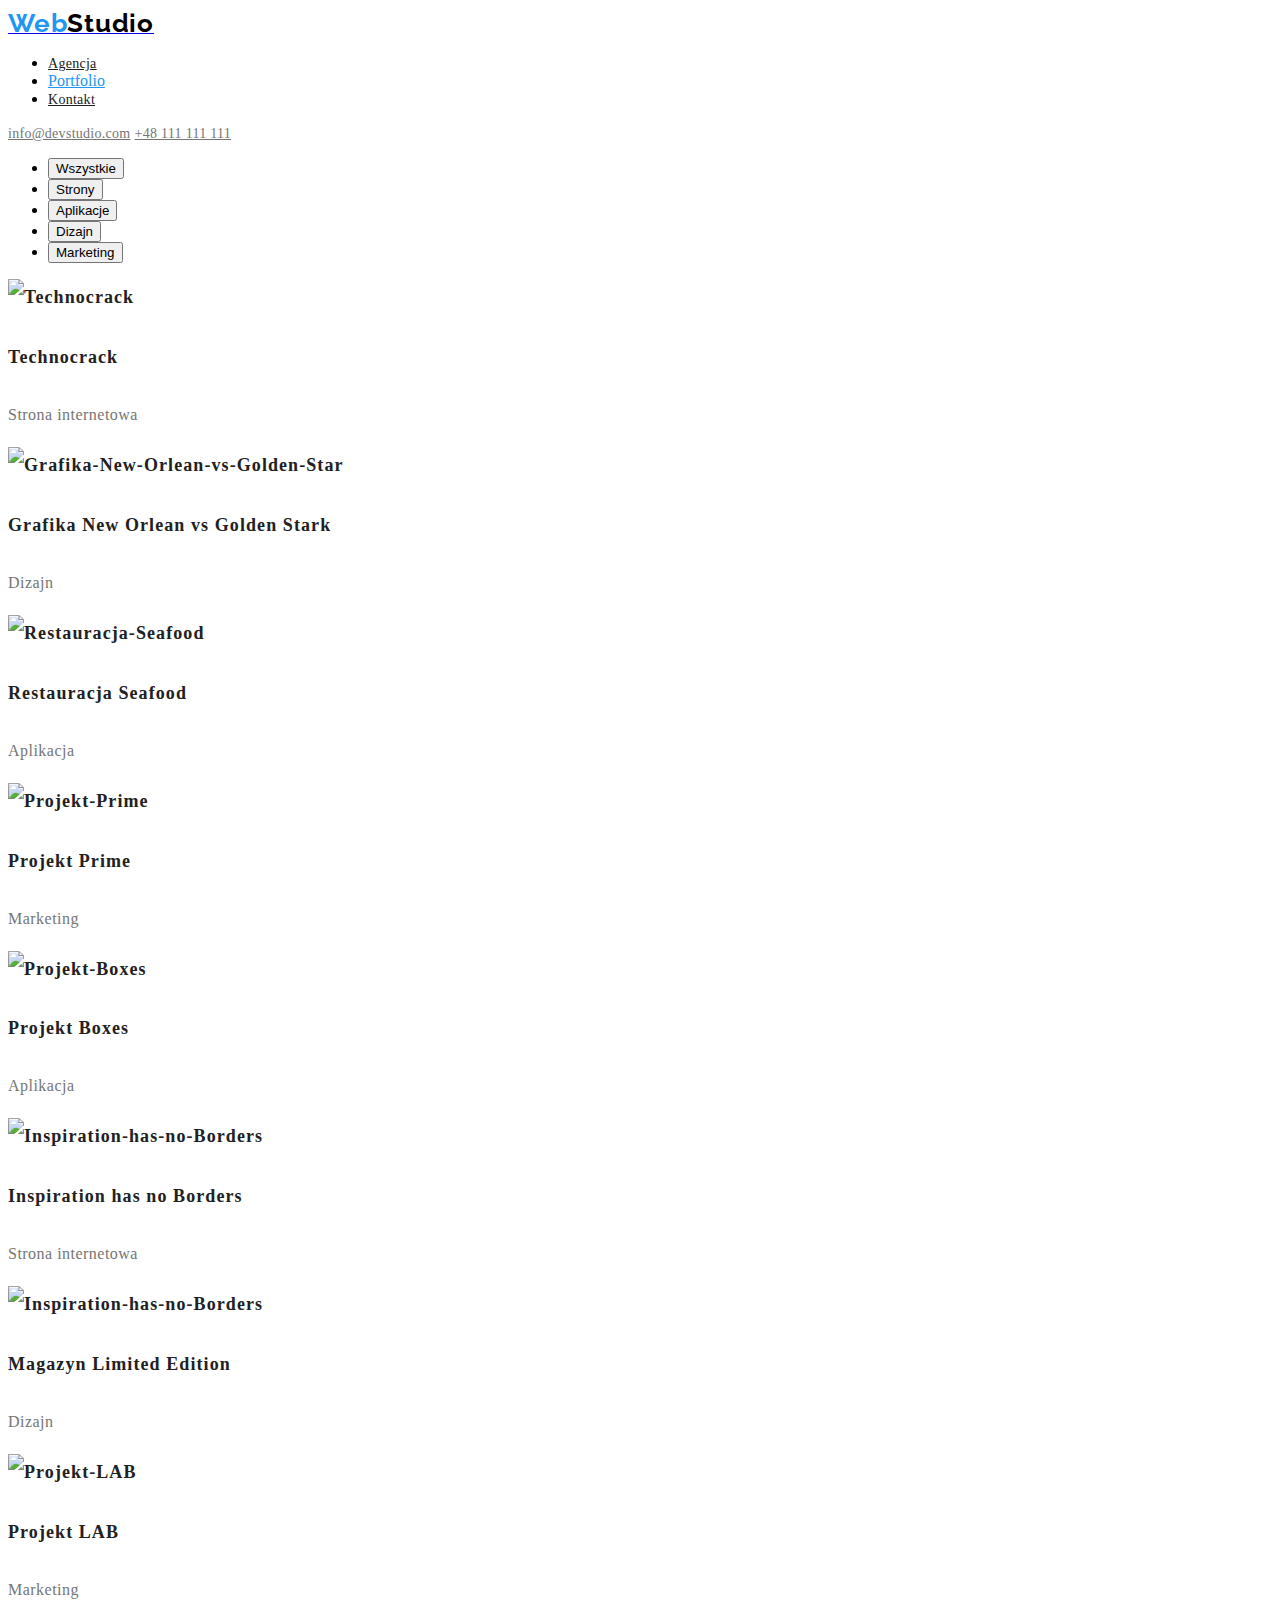
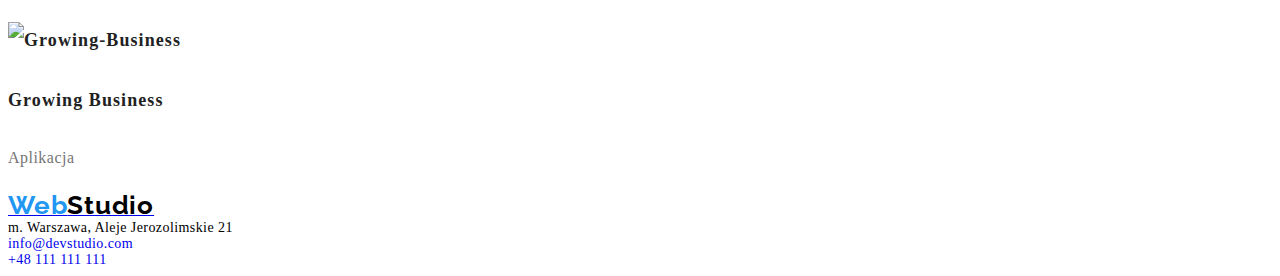
==== portfolio.html @ 05ebe7cf "add html, portfolio, css" ====
<!DOCTYPE html>
<html lang="pl">
  <head>
    <meta charset="UTF-8" />
    <meta http-equiv="X-UA-Compatible" content="IE=edge" />
    <meta name="viewport" content="width=device-width, initial-scale=1.0" />
    <link rel="stylesheet" href="/style/styles.css" />
    <link rel="preconnect" href="https://fonts.googleapis.com" />
    <link rel="preconnect" href="https://fonts.gstatic.com" crossorigin />
    <link
      href="https://fonts.googleapis.com/css2?family=Raleway:wght@700&family=Roboto:wght@400;500;700;900&display=swap"
      rel="stylesheet"
    />
    <title>Homework-2</title>
  </head>
  <body>
    <header class="header">
      <nav class="navigation">
        <a class="navigation-link" href="#"><span class="web">Web</span><span class="studio">Studio</span></a>
        <ul class="navigation-list">
          <li><a class="navigation-list-item" href="#">Agencja</a></li>
          <li><a class="navigation-list-item-portfolio" href="/portfolio.html">Portfolio</a></li>
          <li><a class="navigation-list-item" href="#">Kontakt</a></li>
        </ul>
      </nav>
      <a class="mail" href="mailto:info@devstudio.com">info@devstudio.com</a>
      <a class="phone" href="tel:+48111111111">+48 111 111 111 </a>
    </header>
    <!-- środek-->
    <main>
      <!-- Filtr-->
      <section class="filter">
        <ul>
          <li><button type="button">Wszystkie</button></li>
          <li><button type="button">Strony</button></li>
          <li><button type="button">Aplikacje</button></li>
          <li><button type="button">Dizajn</button></li>
          <li><button type="button">Marketing</button></li>
        </ul>
      </section>
      <section class="filers-examples">
        <img src="images/Technocrack.jpg" alt="Technocrack" width="370" height="294" />
        <h4>Technocrack</h4>
        <p>Strona internetowa</p>
        <img
          src="images/Grafika-New-Orlean.jpg"
          alt="Grafika-New-Orlean-vs-Golden-Star"
          width="370"
          height="294"
        />
        <h4>Grafika New Orlean vs Golden Stark</h4>
        <p>Dizajn</p>
        <img src="images/Seafood.jpg" alt="Restauracja-Seafood" width="370" height="294" />
        <h4>Restauracja Seafood</h4>
        <p>Aplikacja</p>
        <img src="images/Projekt-Prime.jpg" alt="Projekt-Prime" width="370" height="294" />
        <h4>Projekt Prime</h4>
        <p>Marketing</p>
        <img src="images/Projekt-Boxes.jpg" alt="Projekt-Boxes" width="370" height="294" />
        <h4>Projekt Boxes</h4>
        <p>Aplikacja</p>
        <img
          src="images/Inspiration-has-no-Borders.jpg"
          alt="Inspiration-has-no-Borders"
          width="370"
          height="294"
        />
        <h4>Inspiration has no Borders</h4>
        <p>Strona internetowa</p>
        <img
          src="images/Magazyn-Limited-Edition.jpg"
          alt="Inspiration-has-no-Borders"
          width="370"
          height="294"
        />
        <h4>Magazyn Limited Edition</h4>
        <p>Dizajn</p>
        <img src="images/Projekt-LAB.jpg" alt="Projekt-LAB" width="370" height="294" />
        <h4>Projekt LAB</h4>
        <p>Marketing</p>
        <img src="images/Growing-Business.jpg" alt="Growing-Business" width="370" height="294" />
        <h4>Growing Business</h4>
        <p>Aplikacja</p>
      </section>
    </main>
    <footer>
      <address class="address">
        <a class="address-logo" href="#"><span class="web"><span class="web">Web</span><span class="studio">Studio</span></a>
        <br />
        m. Warszawa, Aleje Jerozolimskie 21<br />
        <a class="address-mail" href="mailto:info@devstudio.com">info@devstudio.com</a><br />
        <a class="address-phone" href="tel:+48111111111">+48 111 111 111 </a>
      </address>
    </footer>
  </body>
</html>
---- style/styles.css ----
:root {
--main-font: font-family: 'Roboto', sans-serif; 
--socondary-font: font-family: 'Raleway', sans-serif;
--main-color: #2196F3;
}

body {
    font-family:var(--main-font)
}
/* =============HEADER INDEX.HTML============ */
.navigation-list-item {
    font-weight: 500;
    font-size: 14px;
    line-height: 1.142;
    letter-spacing: 0.02em;
    color: #212121;
}
.navigation-list-item:hover,
.navigation-list-item:focus {
    color: var(--main-color)
}
.mail, 
.phone {    
font-style: normal;
font-weight: 500;
font-size: 14px;
line-height: 1.142;
letter-spacing: 0.02em;
color: #757575;
}
.mail:hover,
.mail:focus {
    color: var(--main-color)
}
.phone:hover,
.phone:focus {
    color: var(--main-color)
}
/* =============/HEADER INDEX.HTML============ */
/* =============MAIN INDEX.HTML============ */
.hero {
font-weight: 900;
font-size: 44px;
line-height: 1,363;
/* or 136% */
text-align: center;
letter-spacing: 0.06em;
text-transform: uppercase;
/* color: #FFFFFF;     */
}
.hero > .button {
    font-family: Roboto;
font-weight: bold;
font-size: 16px;
line-height: 1,875;
display: flex;
align-items: center;
text-align: center;
letter-spacing: 0.06em;
background-color: var(--main-color);
/* color: #FFFFFF; */
}
.LOREM_IPSUM_ITEM {
font-weight: bold;
font-size: 14px;
line-height: 11,142;
letter-spacing: 0.03em;
text-transform: uppercase;
color: #212121;
 }
 .LOREM_IPSUM_ITEM > p{
 font-style: normal;
font-weight: normal;
font-size: 14px;
line-height: 1,714;
letter-spacing: 0.03em;
color: #757575;
 }
 .what-we-do, 
 .team {
 font-weight: bold;
font-size: 36px;
line-height: 1,166;
text-align: center;
letter-spacing: 0.03em;
color: #212121; 
 }  
.team_member {
font-weight: 500;
font-size: 16px;
line-height: 1,187;
text-align: center;
letter-spacing: 0.03em;
color: #212121;
}
.team_member > .p {
font-weight: normal; 
color: #757575;   
}
 
/* =============/MAIN INDEX.HTML============ */

/* =============FOOTER INDEX.HTML============ */
.address {
font-style: normal;
font-weight: normal;
font-size: 14px;
line-height: 1,714;
letter-spacing: 0.03em;
/* color: #FFFFFF; */
}
.address-mail,.address-phone {
text-decoration: none;
font-style: normal;
font-weight: normal;
font-size: 14px;
line-height: 1,714;
letter-spacing: 0.03em;
/* color: rgba(255, 255, 255, 0.6); */
}

/* =============FOOTER INDEX.HTML============ */










/* =============FOOTER PORTFOLIO.HTML============ */
.navigation-list-item-portfolio{
     color: var(--main-color)
}


}.filter{
font-weight: 500;
font-size: 16px;
line-height: 1,625;
/* identical to box height, or 162% */
text-align: center;
letter-spacing: 0.03em;
color: #212121;
}

.filter:hover,
.filter:focus {
color: #FFFFFF;
}
.filers-examples{
font-weight: bold;
font-size: 18px;
line-height: 2;
/* identical to box height, or 200% */
letter-spacing: 0.06em;
color: #212121;   
}

.filers-examples> p {
font-weight: normal;
font-size: 16px;
line-height: 1,875;
/* identical to box height, or 187% */
letter-spacing: 0.03em;
color: #757575;
}

/* =============FOOTER PORTFOLIO.HTML============ */

.web, 
.studio {
text-decoration: none;
font-family: Raleway;
font-weight: bold;
font-size: 26px;
line-height: 1,192;
/* identical to box height */
letter-spacing: 0.03em;
color: #2196F3;
}

.studio{
    color: #000000;
}
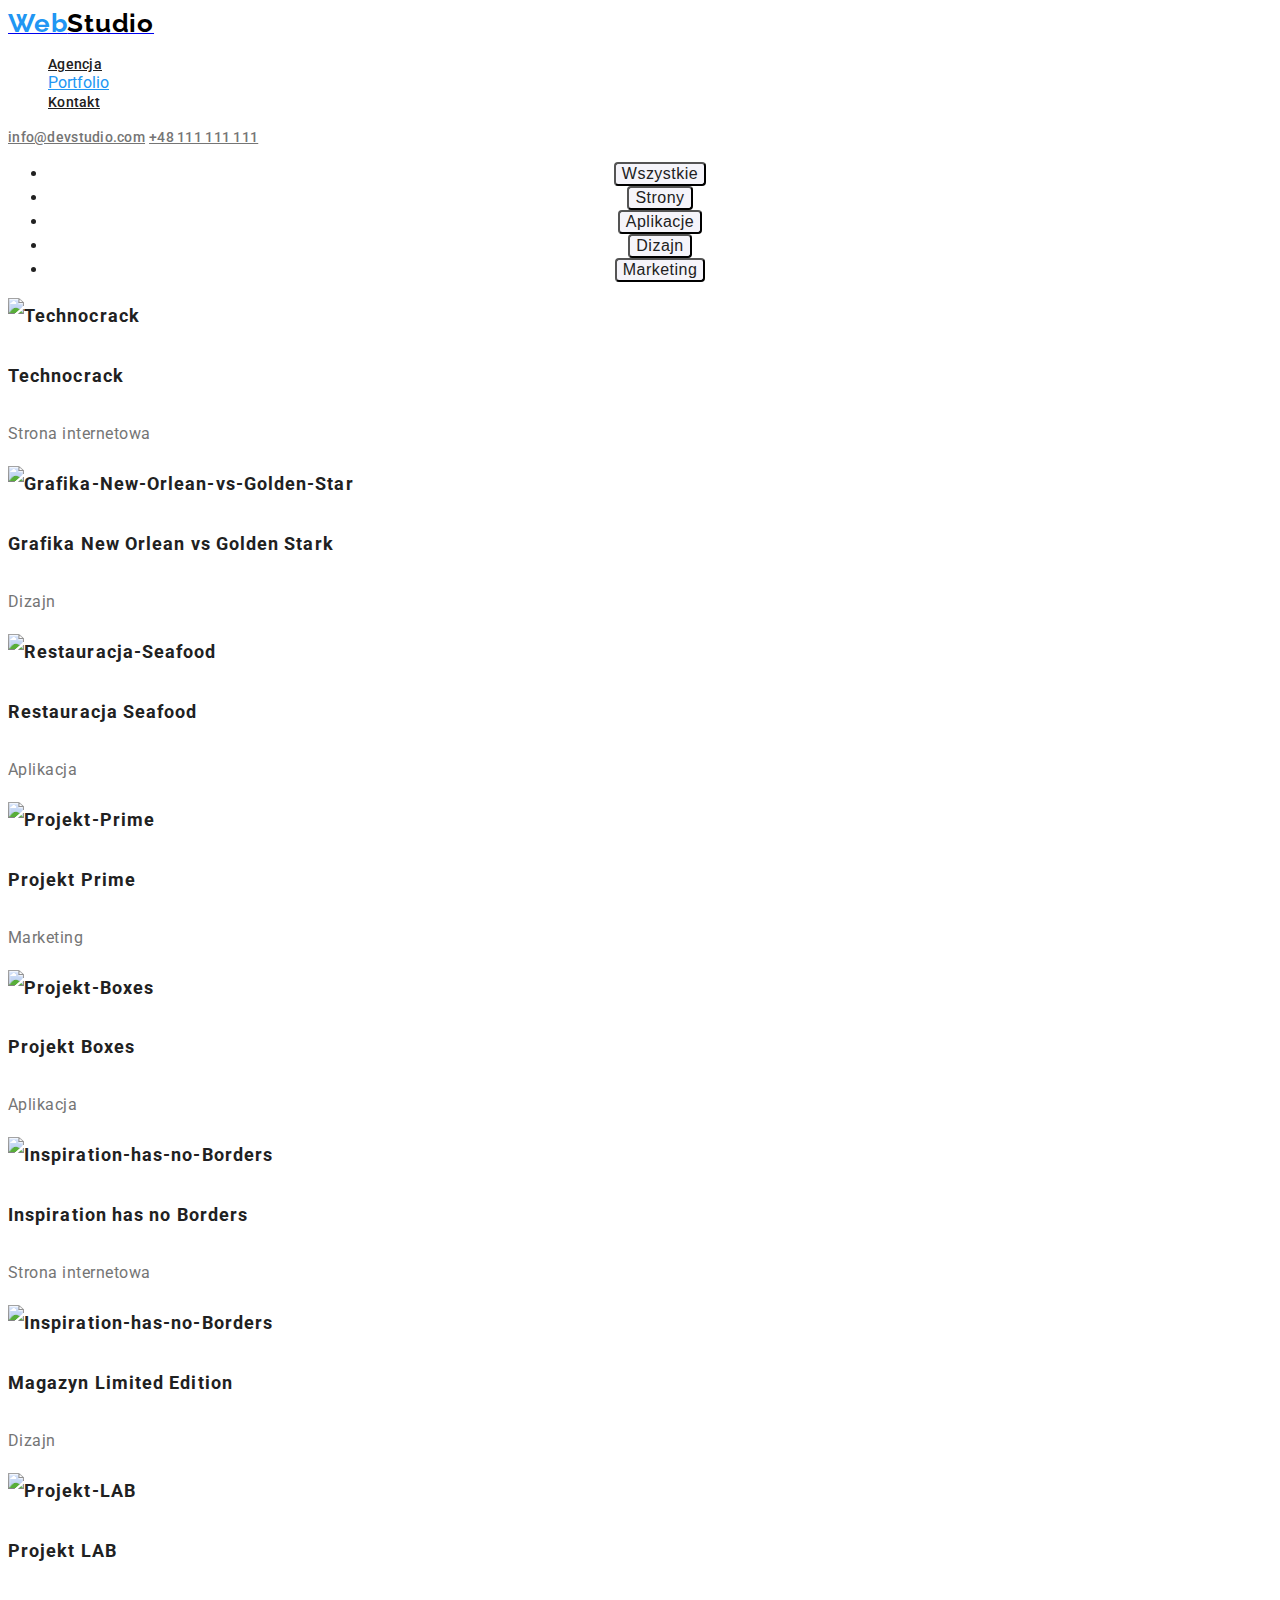
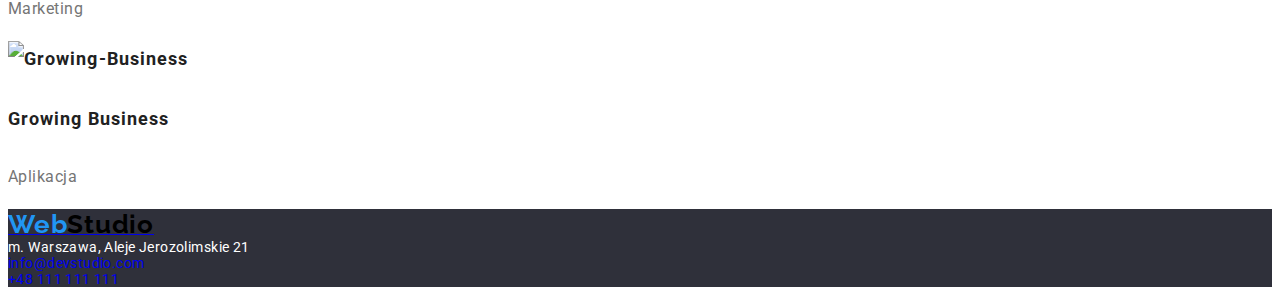
==== commit 069237d2: "correct-logo-links-fonts" ====
--- a/portfolio.html
+++ b/portfolio.html
@@ -4,7 +4,7 @@
     <meta charset="UTF-8" />
     <meta http-equiv="X-UA-Compatible" content="IE=edge" />
     <meta name="viewport" content="width=device-width, initial-scale=1.0" />
-    <link rel="stylesheet" href="/style/styles.css" />
+    <link rel="stylesheet" href="style/styles.css" />
     <link rel="preconnect" href="https://fonts.googleapis.com" />
     <link rel="preconnect" href="https://fonts.gstatic.com" crossorigin />
     <link
@@ -16,7 +16,9 @@
   <body>
     <header class="header">
       <nav class="navigation">
-        <a class="navigation-link" href="#"><span class="web">Web</span><span class="studio">Studio</span></a>
+        <a class="navigation-link" href="#"
+          ><span class="web">Web</span><span class="studio">Studio</span></a
+        >
         <ul class="navigation-list">
           <li><a class="navigation-list-item" href="#">Agencja</a></li>
           <li><a class="navigation-list-item-portfolio" href="/portfolio.html">Portfolio</a></li>
@@ -31,11 +33,11 @@
       <!-- Filtr-->
       <section class="filter">
         <ul>
-          <li><button type="button">Wszystkie</button></li>
-          <li><button type="button">Strony</button></li>
-          <li><button type="button">Aplikacje</button></li>
-          <li><button type="button">Dizajn</button></li>
-          <li><button type="button">Marketing</button></li>
+          <li><button class="button-portfolio" type="button">Wszystkie</button></li>
+          <li><button class="button-portfolio" type="button">Strony</button></li>
+          <li><button class="button-portfolio" type="button">Aplikacje</button></li>
+          <li><button class="button-portfolio" type="button">Dizajn</button></li>
+          <li><button class="button-portfolio" type="button">Marketing</button></li>
         </ul>
       </section>
       <section class="filers-examples">
@@ -85,7 +87,10 @@
     </main>
     <footer>
       <address class="address">
-        <a class="address-logo" href="#"><span class="web"><span class="web">Web</span><span class="studio">Studio</span></a>
+        <a class="address-logo" href="#"
+          ><span class="web">Web</span><span class="studio">Studio</span></a
+        >
+
         <br />
         m. Warszawa, Aleje Jerozolimskie 21<br />
         <a class="address-mail" href="mailto:info@devstudio.com">info@devstudio.com</a><br />
--- a/style/styles.css
+++ b/style/styles.css
@@ -1,19 +1,32 @@
 :root {
---main-font: font-family: 'Roboto', sans-serif; 
---socondary-font: font-family: 'Raleway', sans-serif;
+--main-font:  'Roboto', sans-serif; 
+--socondary-font: 'Raleway', sans-serif;
 --main-color: #2196F3;
 }
 
 body {
     font-family:var(--main-font)
-}
+    
+}
+
 /* =============HEADER INDEX.HTML============ */
+.header {
+    text-decoration: none;
+    list-style: none;
+}
+.navigation-list {
+    text-decoration: none;
+    list-style: none;
+}
+
 .navigation-list-item {
     font-weight: 500;
     font-size: 14px;
     line-height: 1.142;
     letter-spacing: 0.02em;
     color: #212121;
+    list-style: none; 
+    
 }
 .navigation-list-item:hover,
 .navigation-list-item:focus {
@@ -46,19 +59,24 @@
 text-align: center;
 letter-spacing: 0.06em;
 text-transform: uppercase;
-/* color: #FFFFFF;     */
-}
-.hero > .button {
-    font-family: Roboto;
+color: #FFFFFF;     
+background: #2F303A;
+
+}
+
+
+.button {
+font-family: Roboto;
 font-weight: bold;
 font-size: 16px;
 line-height: 1,875;
-display: flex;
 align-items: center;
 text-align: center;
 letter-spacing: 0.06em;
-background-color: var(--main-color);
-/* color: #FFFFFF; */
+color: #FFFFFF; 
+background:var(--main-color); 
+cursor:pointer;
+
 }
 .LOREM_IPSUM_ITEM {
 font-weight: bold;
@@ -85,6 +103,10 @@
 letter-spacing: 0.03em;
 color: #212121; 
  }  
+
+ .team {
+background-color: #F5F4FA;
+ }
 .team_member {
 font-weight: 500;
 font-size: 16px;
@@ -107,7 +129,9 @@
 font-size: 14px;
 line-height: 1,714;
 letter-spacing: 0.03em;
-/* color: #FFFFFF; */
+color: #FFFFFF; 
+background-color: #2F303A;
+
 }
 .address-mail,.address-phone {
 text-decoration: none;
@@ -120,23 +144,27 @@
 }
 
 /* =============FOOTER INDEX.HTML============ */
-
-
-
-
-
-
-
-
 
 
 /* =============FOOTER PORTFOLIO.HTML============ */
 .navigation-list-item-portfolio{
      color: var(--main-color)
 }
-
-
-}.filter{
+.button-portfolio{
+font-style: normal;
+font-weight: 500;
+font-size: 16px;
+line-height: 1,625;
+/* identical to box height, or 162% */
+text-align: center;
+letter-spacing: 0.03em;
+color: #212121; 
+background: #F5F4FA;
+border-radius: 4px;
+}
+
+
+.filter{
 font-weight: 500;
 font-size: 16px;
 line-height: 1,625;
